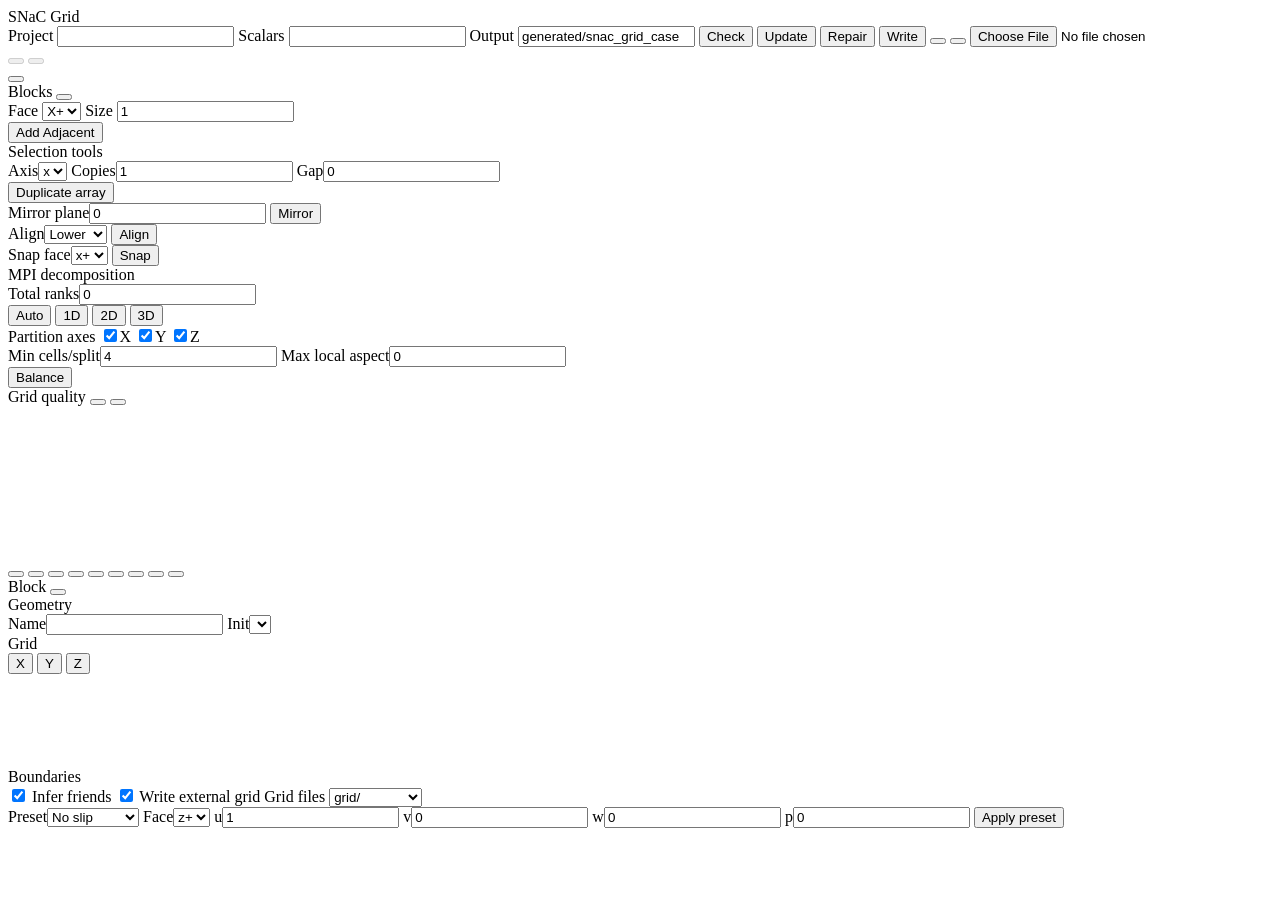
==== utils/snac_grid_generator/static/index.html @ 7eae267b "Add grid quality and validation reports." ====
<!doctype html>
<html lang="en">
  <head>
    <meta charset="utf-8" />
    <meta name="viewport" content="width=device-width, initial-scale=1" />
    <title>SNaC Grid Generator</title>
    <link rel="icon" href="data:," />
    <link rel="stylesheet" href="/styles.css" />
    <script type="importmap">
      {
        "imports": {
          "three": "/vendor/three/three.module.js",
          "three/addons/": "/vendor/three/addons/"
        }
      }
    </script>
    <script src="/vendor/lucide/lucide.min.js"></script>
  </head>
  <body>
    <header class="toolbar">
      <div class="brand">SNaC Grid</div>
      <label class="field field-project">
        <span>Project</span>
        <input id="project-name" type="text" autocomplete="off" />
      </label>
      <label class="field field-small">
        <span>Scalars</span>
        <input id="scalar-count" type="number" min="0" step="1" />
      </label>
      <label class="field field-output">
        <span>Output</span>
        <input id="output-dir" type="text" value="generated/snac_grid_case" autocomplete="off" />
      </label>
      <button id="check-project" class="button" title="Check structured grid"><i data-lucide="circle-check"></i><span>Check</span></button>
      <button id="update-structure" class="button" title="Update connectivity and MPI partitions"><i data-lucide="refresh-cw"></i><span>Update</span></button>
      <button id="repair-grids" class="button" title="Repair grid congruence"><i data-lucide="wand-sparkles"></i><span>Repair</span></button>
      <button id="export-case" class="button primary" title="Write case files"><i data-lucide="hard-drive-download"></i><span>Write</span></button>
      <button id="download-json" class="button icon" title="Download project JSON"><i data-lucide="file-json"></i></button>
      <button id="import-case" class="button icon" title="Import SNaC case from Output"><i data-lucide="folder-input"></i></button>
      <label class="button icon file-button" title="Open project JSON">
        <i data-lucide="folder-open"></i>
        <input id="open-json" type="file" accept="application/json,.json" />
      </label>
      <div class="toolbar-group">
        <button id="undo-project" class="button icon" title="Undo" disabled><i data-lucide="undo-2"></i></button>
        <button id="redo-project" class="button icon" title="Redo" disabled><i data-lucide="redo-2"></i></button>
      </div>
      <button id="reset-project" class="button icon danger" title="Erase all blocks"><i data-lucide="rotate-ccw"></i></button>
      <div id="status" class="status"></div>
    </header>

    <main class="workspace">
      <aside class="block-panel">
        <div class="panel-head">
          <span>Blocks</span>
          <button id="add-block" class="button icon" title="Add block"><i data-lucide="plus"></i></button>
        </div>
        <div id="block-list" class="block-list"></div>
        <div class="add-adjacent">
          <div class="row">
            <label class="field">
              <span>Face</span>
              <select id="adjacent-face">
                <option value="x+">X+</option>
                <option value="x-">X-</option>
                <option value="y+">Y+</option>
                <option value="y-">Y-</option>
                <option value="z+">Z+</option>
                <option value="z-">Z-</option>
              </select>
            </label>
            <label class="field">
              <span>Size</span>
              <input id="adjacent-size" type="number" value="1" step="any" min="1e-12" />
            </label>
          </div>
          <button id="add-adjacent" class="button"><i data-lucide="panel-top-open"></i><span>Add Adjacent</span></button>
        </div>
        <div class="geometry-tools">
          <div class="section-title">Selection tools</div>
          <div class="tool-row three">
            <label class="field"><span>Axis</span><select id="geometry-axis"><option>x</option><option>y</option><option>z</option></select></label>
            <label class="field"><span>Copies</span><input id="array-count" type="number" value="1" min="1" step="1" /></label>
            <label class="field"><span>Gap</span><input id="array-gap" type="number" value="0" step="any" /></label>
          </div>
          <button id="duplicate-array" class="button"><i data-lucide="copy-plus"></i><span>Duplicate array</span></button>
          <div class="tool-row two">
            <label class="field"><span>Mirror plane</span><input id="mirror-plane" type="number" value="0" step="any" /></label>
            <button id="mirror-blocks" class="button compact"><i data-lucide="flip-horizontal-2"></i><span>Mirror</span></button>
          </div>
          <div class="tool-row two">
            <label class="field"><span>Align</span><select id="align-mode"><option value="lower">Lower</option><option value="center">Center</option><option value="upper">Upper</option></select></label>
            <button id="align-blocks" class="button compact"><i data-lucide="align-center-horizontal"></i><span>Align</span></button>
          </div>
          <div class="tool-row two">
            <label class="field"><span>Snap face</span><select id="snap-face"><option>x+</option><option>x-</option><option>y+</option><option>y-</option><option>z+</option><option>z-</option></select></label>
            <button id="snap-block" class="button compact"><i data-lucide="magnet"></i><span>Snap</span></button>
          </div>
        </div>
        <div class="decomposition-panel">
          <div class="section-title">MPI decomposition</div>
          <label class="field"><span>Total ranks</span><input id="target-ranks" type="number" value="0" min="0" step="1" /></label>
          <div id="decomposition-mode" class="mode-buttons" role="group" aria-label="Decomposition mode">
            <button type="button" data-mode="auto" class="active">Auto</button>
            <button type="button" data-mode="1d">1D</button>
            <button type="button" data-mode="2d">2D</button>
            <button type="button" data-mode="3d">3D</button>
          </div>
          <div id="decomposition-axes" class="axis-choices">
            <span>Partition axes</span>
            <label class="check"><input type="checkbox" data-axis="0" checked /><span>X</span></label>
            <label class="check"><input type="checkbox" data-axis="1" checked /><span>Y</span></label>
            <label class="check"><input type="checkbox" data-axis="2" checked /><span>Z</span></label>
          </div>
          <div class="tool-row two">
            <label class="field"><span>Min cells/split</span><input id="min-local-cells" type="number" value="4" min="1" step="1" /></label>
            <label class="field"><span>Max local aspect</span><input id="max-local-aspect" type="number" value="0" min="0" step="any" /></label>
          </div>
          <button id="balance-decomposition" class="button"><i data-lucide="network"></i><span>Balance</span></button>
          <div id="decomposition-summary" class="decomposition-summary"></div>
        </div>
        <div class="quality-panel">
          <div class="section-title quality-title">
            <span>Grid quality</span>
            <span class="quality-actions">
              <button id="download-report-json" class="button icon" type="button" title="Download quality report as JSON"><i data-lucide="file-json"></i></button>
              <button id="download-report-markdown" class="button icon" type="button" title="Download quality report as Markdown"><i data-lucide="file-text"></i></button>
            </span>
          </div>
          <div id="quality-summary" class="quality-summary"></div>
        </div>
      </aside>

      <section class="viewport-shell">
        <canvas id="scene"></canvas>
        <div class="view-tools">
          <button id="tool-select" class="button icon active" title="Select blocks"><i data-lucide="mouse-pointer-2"></i></button>
          <button id="tool-move" class="button icon" title="Move selected block"><i data-lucide="move-3d"></i></button>
          <button id="tool-scale" class="button icon" title="Resize selected block"><i data-lucide="scaling"></i></button>
          <button id="toggle-boundaries" class="button icon active" title="Toggle boundary colors: D red, N blue, F green, mixed velocity amber"><i data-lucide="palette"></i></button>
          <button id="toggle-partitions" class="button icon active" title="Toggle MPI partition planes"><i data-lucide="panels-top-left"></i></button>
          <button id="toggle-grid-lines" class="button icon active" title="Toggle selected-block grid lines"><i data-lucide="grid-2x2"></i></button>
          <button id="toggle-spacing-jumps" class="button icon active" title="Toggle interface spacing quality"><i data-lucide="activity"></i></button>
          <button id="fit-view" class="button icon" title="Fit view"><i data-lucide="scan"></i></button>
          <button id="toggle-grid" class="button icon active" title="Toggle ground grid"><i data-lucide="grid-3x3"></i></button>
        </div>
      </section>

      <aside class="inspector">
        <div class="panel-head">
          <span id="block-title">Block</span>
          <button id="remove-block" class="button icon danger" title="Remove block"><i data-lucide="trash-2"></i></button>
        </div>

        <section class="section">
          <div class="section-title">Geometry</div>
          <div class="form-grid two">
            <label class="field"><span>Name</span><input id="block-name" type="text" autocomplete="off" /></label>
            <label class="field"><span>Init</span><select id="inivel"></select></label>
          </div>
          <div class="periodic-grid" id="periodic-grid"></div>
          <div class="matrix" id="geometry-grid"></div>
          <div class="matrix" id="resolution-grid"></div>
        </section>

        <section class="section">
          <div class="section-title">Grid</div>
          <div class="tabs" id="axis-tabs">
            <button data-axis="x" class="active">X</button>
            <button data-axis="y">Y</button>
            <button data-axis="z">Z</button>
          </div>
          <div id="axis-editor"></div>
          <canvas id="spacing-preview" width="520" height="90"></canvas>
          <div id="spacing-stats" class="stats"></div>
        </section>

        <section class="section">
          <div class="section-title">Boundaries</div>
          <div class="form-grid two">
            <label class="check"><input id="infer-connectivity" type="checkbox" checked /> <span>Infer friends</span></label>
            <label class="check"><input id="write-external-grid" type="checkbox" checked /> <span>Write external grid</span></label>
            <label class="field">
              <span>Grid files</span>
              <select id="grid-source">
                <option value="grid">grid/</option>
                <option value="both">grid/ + data/</option>
              </select>
            </label>
          </div>
          <div class="bc-presets">
            <label class="field"><span>Preset</span><select id="bc-preset"><option value="no_slip">No slip</option><option value="free_slip">Free slip</option><option value="moving_wall">Moving wall</option><option value="inlet">Inlet</option><option value="outlet">Outlet</option></select></label>
            <label class="field"><span>Face</span><select id="bc-preset-face"><option>x-</option><option>x+</option><option>y-</option><option>y+</option><option>z-</option><option selected>z+</option></select></label>
            <label class="field"><span>u</span><input id="bc-preset-u" type="number" value="1" step="any" /></label>
            <label class="field"><span>v</span><input id="bc-preset-v" type="number" value="0" step="any" /></label>
            <label class="field"><span>w</span><input id="bc-preset-w" type="number" value="0" step="any" /></label>
            <label class="field"><span>p</span><input id="bc-preset-p" type="number" value="0" step="any" /></label>
            <button id="apply-bc-preset" class="button"><i data-lucide="paint-bucket"></i><span>Apply preset</span></button>
          </div>
          <div id="boundary-table" class="boundary-table"></div>
          <div id="check-results" class="check-results"></div>
        </section>
      </aside>
    </main>

    <dialog id="repair-dialog">
      <div class="dialog-body">
        <div class="dialog-title">Repair grids</div>
        <div id="repair-summary" class="repair-summary"></div>
        <div class="dialog-actions">
          <button id="cancel-repair" class="button" type="button">Cancel</button>
          <button id="confirm-repair" class="button primary" type="button">Apply</button>
        </div>
      </div>
    </dialog>

    <dialog id="recovery-dialog">
      <div class="dialog-body">
        <div class="dialog-title">Recover project</div>
        <div id="recovery-summary" class="repair-summary"></div>
        <div class="dialog-actions">
          <button id="discard-recovery" class="button" type="button">Discard</button>
          <button id="restore-recovery" class="button primary" type="button">Restore</button>
        </div>
      </div>
    </dialog>

    <script type="module" src="/app.js"></script>
  </body>
</html>
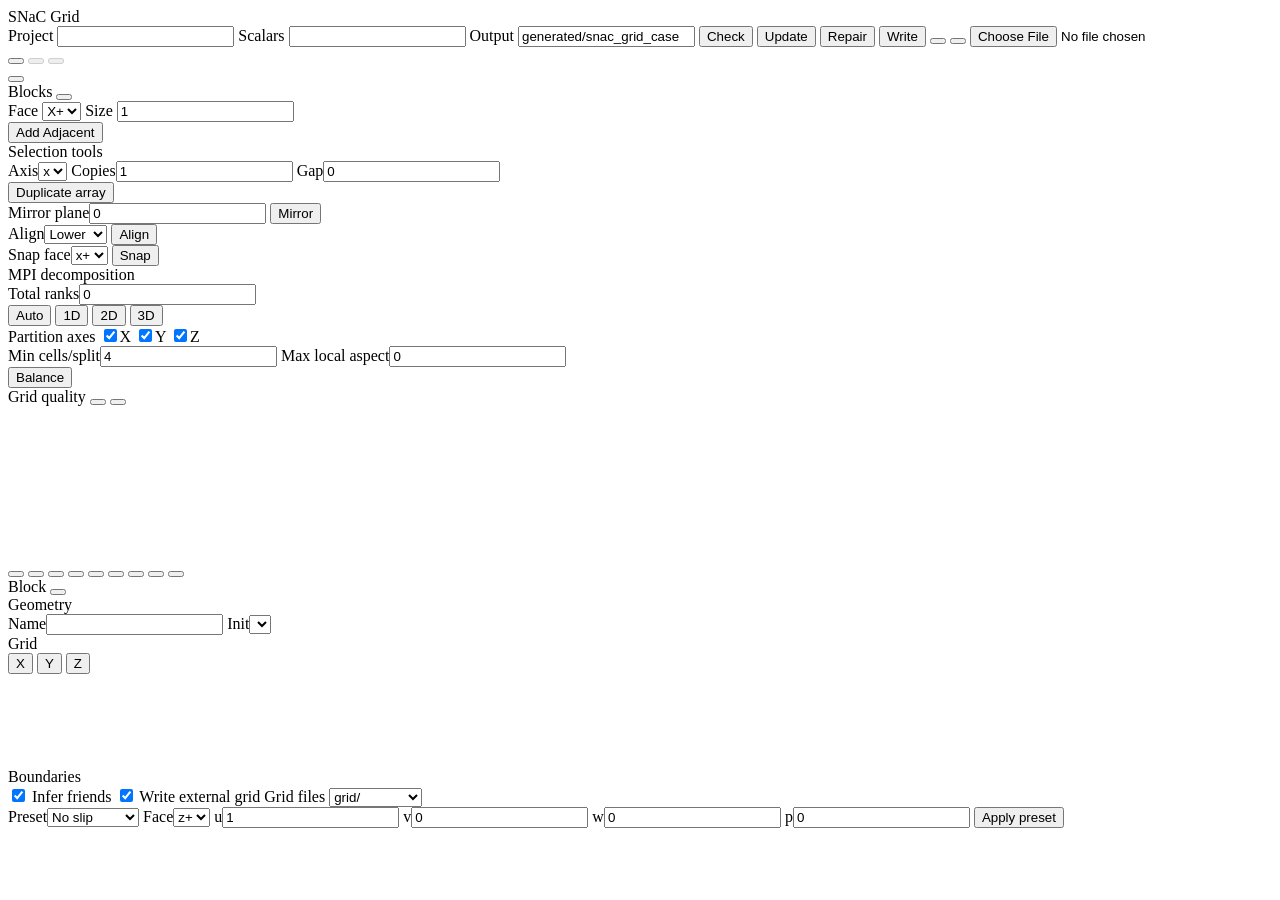
==== commit 19f02fec: "Add reusable grid presets and case templates." ====
--- a/utils/snac_grid_generator/static/index.html
+++ b/utils/snac_grid_generator/static/index.html
@@ -42,6 +42,7 @@
         <input id="open-json" type="file" accept="application/json,.json" />
       </label>
       <div class="toolbar-group">
+        <button id="open-library" class="button icon" title="Grid library"><i data-lucide="library-big"></i></button>
         <button id="undo-project" class="button icon" title="Undo" disabled><i data-lucide="undo-2"></i></button>
         <button id="redo-project" class="button icon" title="Redo" disabled><i data-lucide="redo-2"></i></button>
       </div>
@@ -225,6 +226,40 @@
       </div>
     </dialog>
 
+    <dialog id="library-dialog" class="library-dialog">
+      <div class="dialog-body">
+        <div class="dialog-heading">
+          <div class="dialog-title">Grid library</div>
+          <button id="close-library" class="button icon" type="button" title="Close library"><i data-lucide="x"></i></button>
+        </div>
+        <div id="library-tabs" class="tabs library-tabs" role="tablist">
+          <button type="button" data-library-tab="axisPresets" class="active">Axis presets</button>
+          <button type="button" data-library-tab="projectTemplates">Case templates</button>
+        </div>
+        <div class="library-content">
+          <label class="field">
+            <span>Name</span>
+            <input id="library-name" type="text" maxlength="80" autocomplete="off" />
+          </label>
+          <select id="library-items" class="library-items" size="7" aria-label="Library items"></select>
+          <div id="library-summary" class="library-summary"></div>
+          <div class="library-actions">
+            <button id="apply-library-item" class="button primary" type="button"><i data-lucide="check"></i><span>Apply</span></button>
+            <button id="save-library-item" class="button" type="button"><i data-lucide="save"></i><span>Save</span></button>
+            <button id="rename-library-item" class="button" type="button"><i data-lucide="pencil"></i><span>Rename</span></button>
+            <button id="delete-library-item" class="button danger" type="button"><i data-lucide="trash-2"></i><span>Delete</span></button>
+          </div>
+        </div>
+        <div class="dialog-actions library-file-actions">
+          <label class="button file-button" title="Import library JSON">
+            <i data-lucide="upload"></i><span>Import</span>
+            <input id="import-library" type="file" accept="application/json,.json" />
+          </label>
+          <button id="export-library" class="button" type="button"><i data-lucide="download"></i><span>Export</span></button>
+        </div>
+      </div>
+    </dialog>
+
     <script type="module" src="/app.js"></script>
   </body>
 </html>
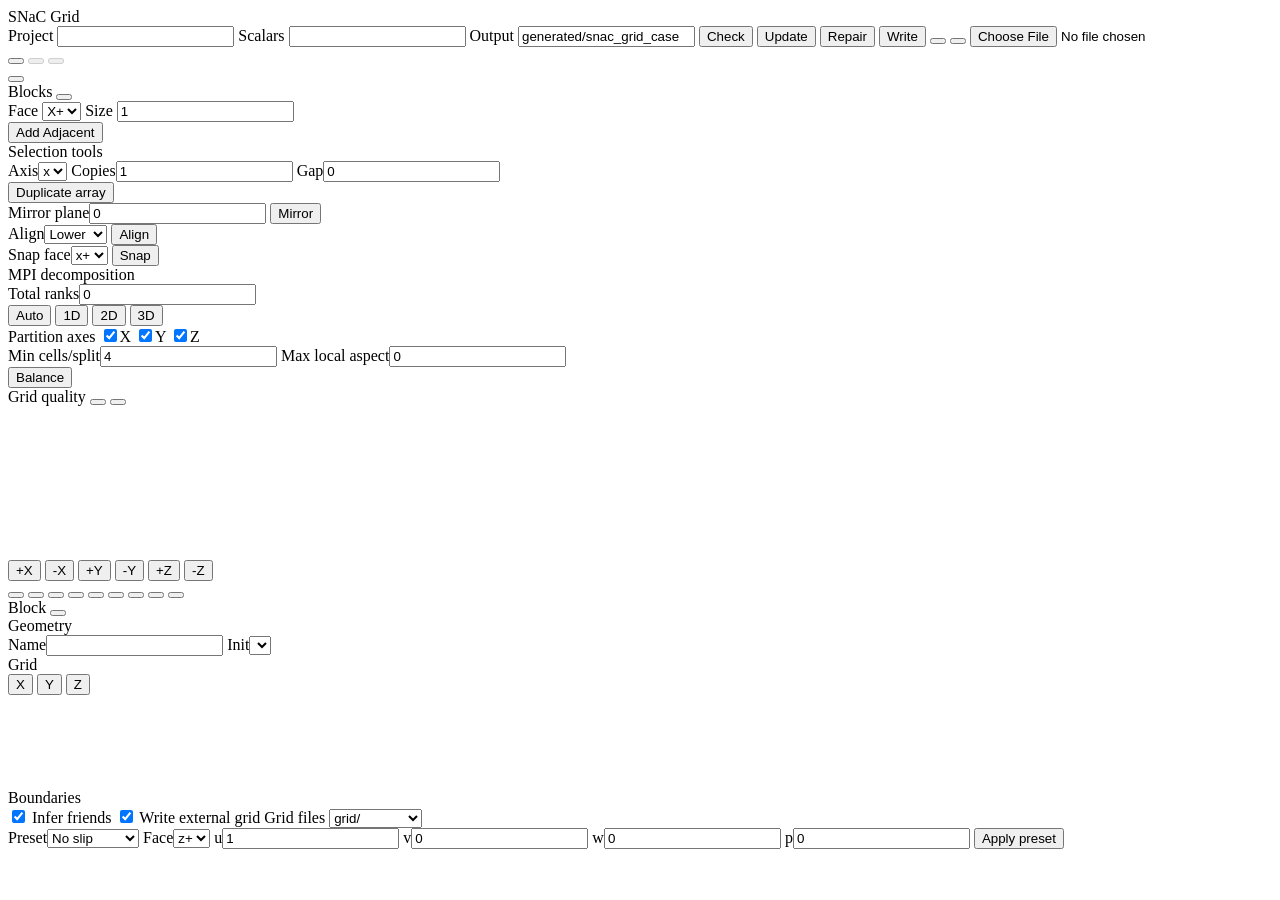
==== commit b70d3634: "Add orthographic axis views to the grid editor." ====
--- a/utils/snac_grid_generator/static/index.html
+++ b/utils/snac_grid_generator/static/index.html
@@ -135,6 +135,14 @@
       <section class="viewport-shell">
         <canvas id="scene"></canvas>
         <div class="view-tools">
+          <div class="axis-view-tools" role="group" aria-label="Orthographic views">
+            <button class="button axis-view" data-axis-view="+x" aria-label="View from +X" aria-pressed="false" title="View from +X">+X</button>
+            <button class="button axis-view" data-axis-view="-x" aria-label="View from -X" aria-pressed="false" title="View from -X">-X</button>
+            <button class="button axis-view" data-axis-view="+y" aria-label="View from +Y" aria-pressed="false" title="View from +Y">+Y</button>
+            <button class="button axis-view" data-axis-view="-y" aria-label="View from -Y" aria-pressed="false" title="View from -Y">-Y</button>
+            <button class="button axis-view" data-axis-view="+z" aria-label="View from +Z" aria-pressed="false" title="View from +Z">+Z</button>
+            <button class="button axis-view" data-axis-view="-z" aria-label="View from -Z" aria-pressed="false" title="View from -Z">-Z</button>
+          </div>
           <button id="tool-select" class="button icon active" title="Select blocks"><i data-lucide="mouse-pointer-2"></i></button>
           <button id="tool-move" class="button icon" title="Move selected block"><i data-lucide="move-3d"></i></button>
           <button id="tool-scale" class="button icon" title="Resize selected block"><i data-lucide="scaling"></i></button>
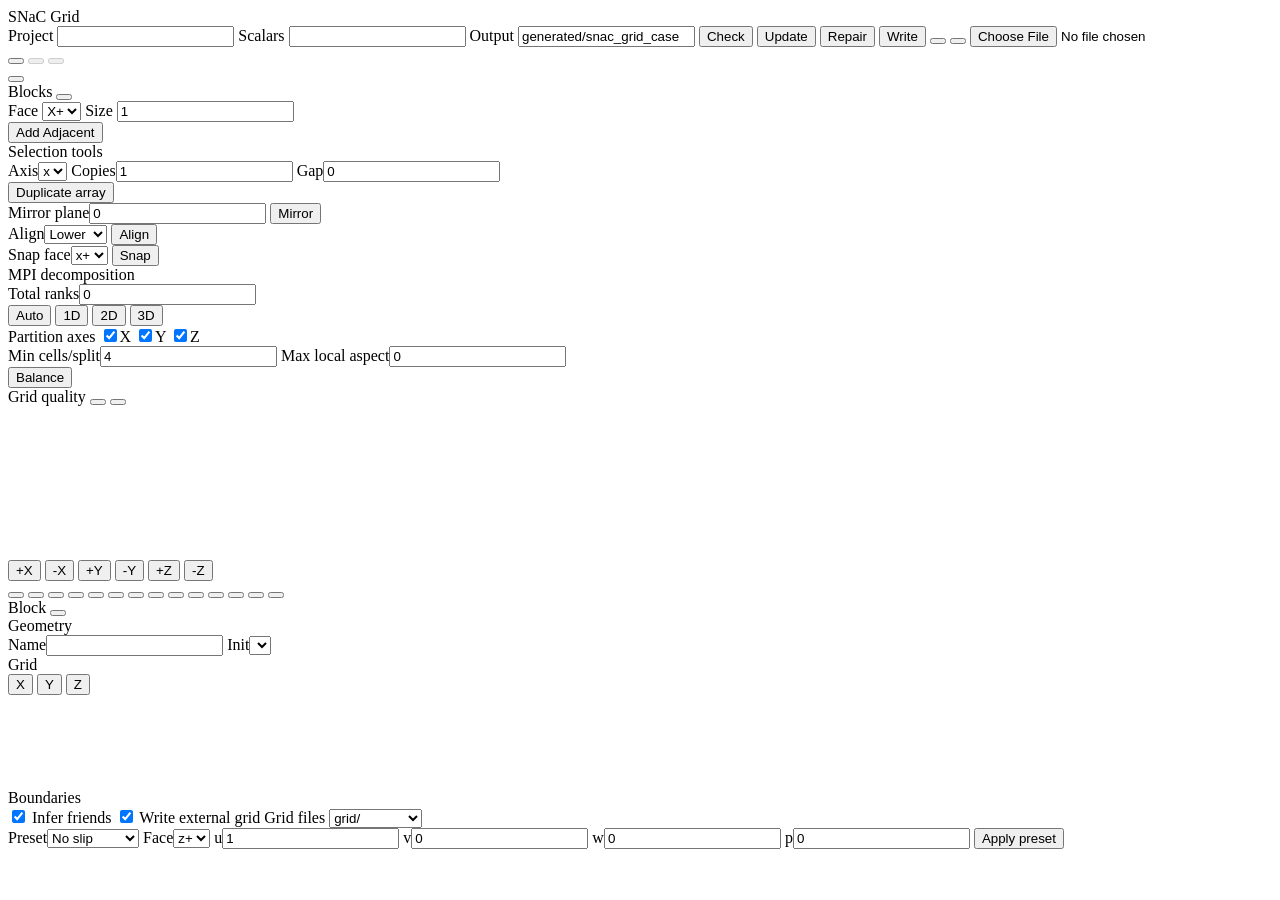
==== commit 35c8f4b8: "Add grid inspection tools." ====
--- a/utils/snac_grid_generator/static/index.html
+++ b/utils/snac_grid_generator/static/index.html
@@ -143,6 +143,11 @@
             <button class="button axis-view" data-axis-view="+z" aria-label="View from +Z" aria-pressed="false" title="View from +Z">+Z</button>
             <button class="button axis-view" data-axis-view="-z" aria-label="View from -Z" aria-pressed="false" title="View from -Z">-Z</button>
           </div>
+          <button id="focus-selection" class="button icon" title="Fit selected blocks"><i data-lucide="scan-search"></i></button>
+          <button id="hide-selected" class="button icon" title="Hide selected blocks"><i data-lucide="eye-off"></i></button>
+          <button id="isolate-selected" class="button icon" title="Isolate selected blocks"><i data-lucide="panel-top"></i></button>
+          <button id="show-all-blocks" class="button icon" title="Show all blocks"><i data-lucide="eye"></i></button>
+          <button id="toggle-clipping" class="button icon" title="Toggle clipping plane"><i data-lucide="slice"></i></button>
           <button id="tool-select" class="button icon active" title="Select blocks"><i data-lucide="mouse-pointer-2"></i></button>
           <button id="tool-move" class="button icon" title="Move selected block"><i data-lucide="move-3d"></i></button>
           <button id="tool-scale" class="button icon" title="Resize selected block"><i data-lucide="scaling"></i></button>
@@ -152,6 +157,15 @@
           <button id="toggle-spacing-jumps" class="button icon active" title="Toggle interface spacing quality"><i data-lucide="activity"></i></button>
           <button id="fit-view" class="button icon" title="Fit view"><i data-lucide="scan"></i></button>
           <button id="toggle-grid" class="button icon active" title="Toggle ground grid"><i data-lucide="grid-3x3"></i></button>
+        </div>
+        <div id="clip-tools" class="clip-tools" hidden>
+          <div id="clip-axis" class="clip-axis" role="group" aria-label="Clipping axis">
+            <button class="active" data-clip-axis="x" aria-pressed="true">X</button>
+            <button data-clip-axis="y" aria-pressed="false">Y</button>
+            <button data-clip-axis="z" aria-pressed="false">Z</button>
+          </div>
+          <input id="clip-position" type="range" min="0" max="1" step="0.001" value="0.5" aria-label="Clipping position" />
+          <button id="flip-clipping" class="button icon" title="Flip clipping direction"><i data-lucide="flip-horizontal-2"></i></button>
         </div>
       </section>
 
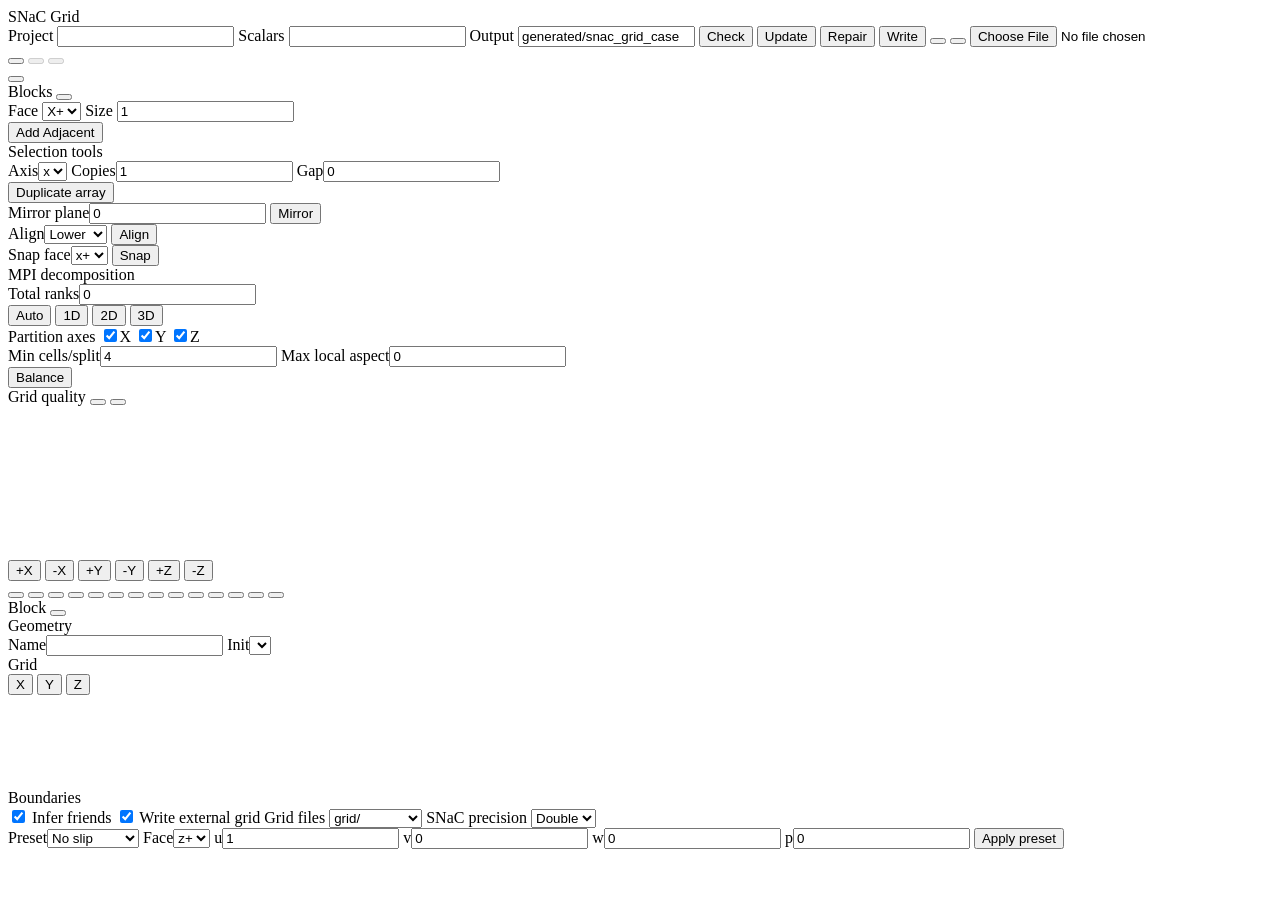
==== commit 2f99c088: "Polish grid generator edge cases." ====
--- a/utils/snac_grid_generator/static/index.html
+++ b/utils/snac_grid_generator/static/index.html
@@ -210,6 +210,13 @@
                 <option value="both">grid/ + data/</option>
               </select>
             </label>
+            <label class="field">
+              <span>SNaC precision</span>
+              <select id="grid-precision">
+                <option value="double">Double</option>
+                <option value="single">Single</option>
+              </select>
+            </label>
           </div>
           <div class="bc-presets">
             <label class="field"><span>Preset</span><select id="bc-preset"><option value="no_slip">No slip</option><option value="free_slip">Free slip</option><option value="moving_wall">Moving wall</option><option value="inlet">Inlet</option><option value="outlet">Outlet</option></select></label>
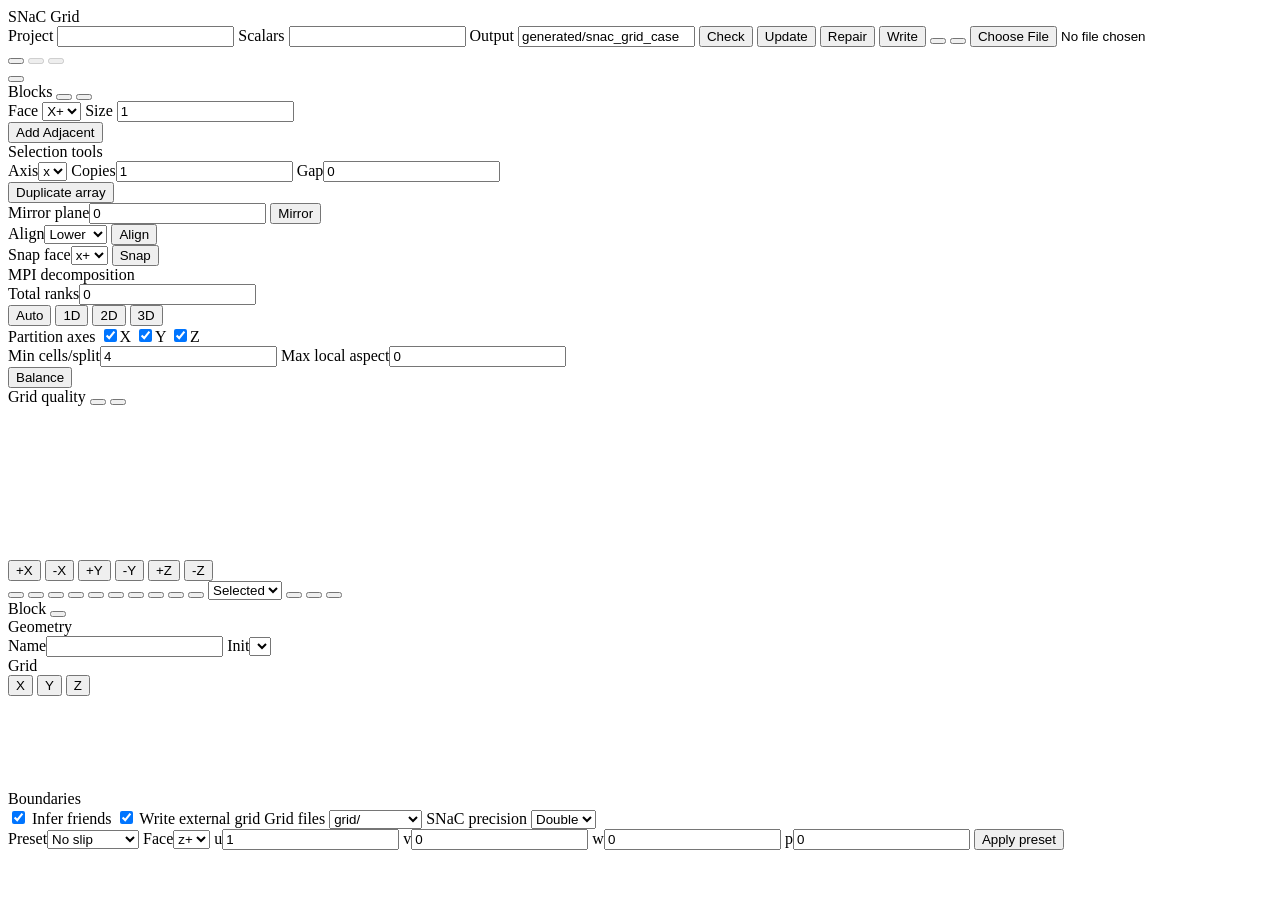
==== commit bf3ad3fa: "Polish multi-block GUI interactions." ====
--- a/utils/snac_grid_generator/static/index.html
+++ b/utils/snac_grid_generator/static/index.html
@@ -54,7 +54,10 @@
       <aside class="block-panel">
         <div class="panel-head">
           <span>Blocks</span>
-          <button id="add-block" class="button icon" title="Add block"><i data-lucide="plus"></i></button>
+          <span class="panel-actions">
+            <button id="reset-block-names" class="button icon" title="Reset names to block-ID"><i data-lucide="list-restart"></i></button>
+            <button id="add-block" class="button icon" title="Add block"><i data-lucide="plus"></i></button>
+          </span>
         </div>
         <div id="block-list" class="block-list"></div>
         <div class="add-adjacent">
@@ -148,15 +151,22 @@
           <button id="isolate-selected" class="button icon" title="Isolate selected blocks"><i data-lucide="panel-top"></i></button>
           <button id="show-all-blocks" class="button icon" title="Show all blocks"><i data-lucide="eye"></i></button>
           <button id="toggle-clipping" class="button icon" title="Toggle clipping plane"><i data-lucide="slice"></i></button>
-          <button id="tool-select" class="button icon active" title="Select blocks"><i data-lucide="mouse-pointer-2"></i></button>
-          <button id="tool-move" class="button icon" title="Move selected block"><i data-lucide="move-3d"></i></button>
-          <button id="tool-scale" class="button icon" title="Resize selected block"><i data-lucide="scaling"></i></button>
-          <button id="toggle-boundaries" class="button icon active" title="Toggle boundary colors: D red, N blue, F green, mixed velocity amber"><i data-lucide="palette"></i></button>
-          <button id="toggle-partitions" class="button icon active" title="Toggle MPI partition planes"><i data-lucide="panels-top-left"></i></button>
-          <button id="toggle-grid-lines" class="button icon active" title="Toggle selected-block grid lines"><i data-lucide="grid-2x2"></i></button>
-          <button id="toggle-spacing-jumps" class="button icon active" title="Toggle interface spacing quality"><i data-lucide="activity"></i></button>
+          <button id="tool-select" class="button icon active" aria-pressed="true" title="Select blocks"><i data-lucide="mouse-pointer-2"></i></button>
+          <button id="tool-move" class="button icon" aria-pressed="false" title="Move primary block; click again to exit"><i data-lucide="move-3d"></i></button>
+          <button id="tool-scale" class="button icon" aria-pressed="false" title="Resize primary block; click again to exit"><i data-lucide="scaling"></i></button>
+          <button id="toggle-boundaries" class="button icon active" aria-pressed="true" title="Toggle boundary colors: D red, N blue, F green, mixed velocity amber"><i data-lucide="palette"></i></button>
+          <button id="toggle-partitions" class="button icon active" aria-pressed="true" title="Toggle MPI partition planes"><i data-lucide="panels-top-left"></i></button>
+          <label class="view-select" title="Grid line display">
+            <i data-lucide="grid-2x2"></i>
+            <select id="grid-lines-mode" aria-label="Grid line display">
+              <option value="off">Off</option>
+              <option value="selected" selected>Selected</option>
+              <option value="all">All</option>
+            </select>
+          </label>
+          <button id="toggle-spacing-jumps" class="button icon active" aria-pressed="true" title="Toggle interface spacing quality"><i data-lucide="activity"></i></button>
           <button id="fit-view" class="button icon" title="Fit view"><i data-lucide="scan"></i></button>
-          <button id="toggle-grid" class="button icon active" title="Toggle ground grid"><i data-lucide="grid-3x3"></i></button>
+          <button id="toggle-grid" class="button icon active" aria-pressed="true" title="Toggle ground grid"><i data-lucide="grid-3x3"></i></button>
         </div>
         <div id="clip-tools" class="clip-tools" hidden>
           <div id="clip-axis" class="clip-axis" role="group" aria-label="Clipping axis">
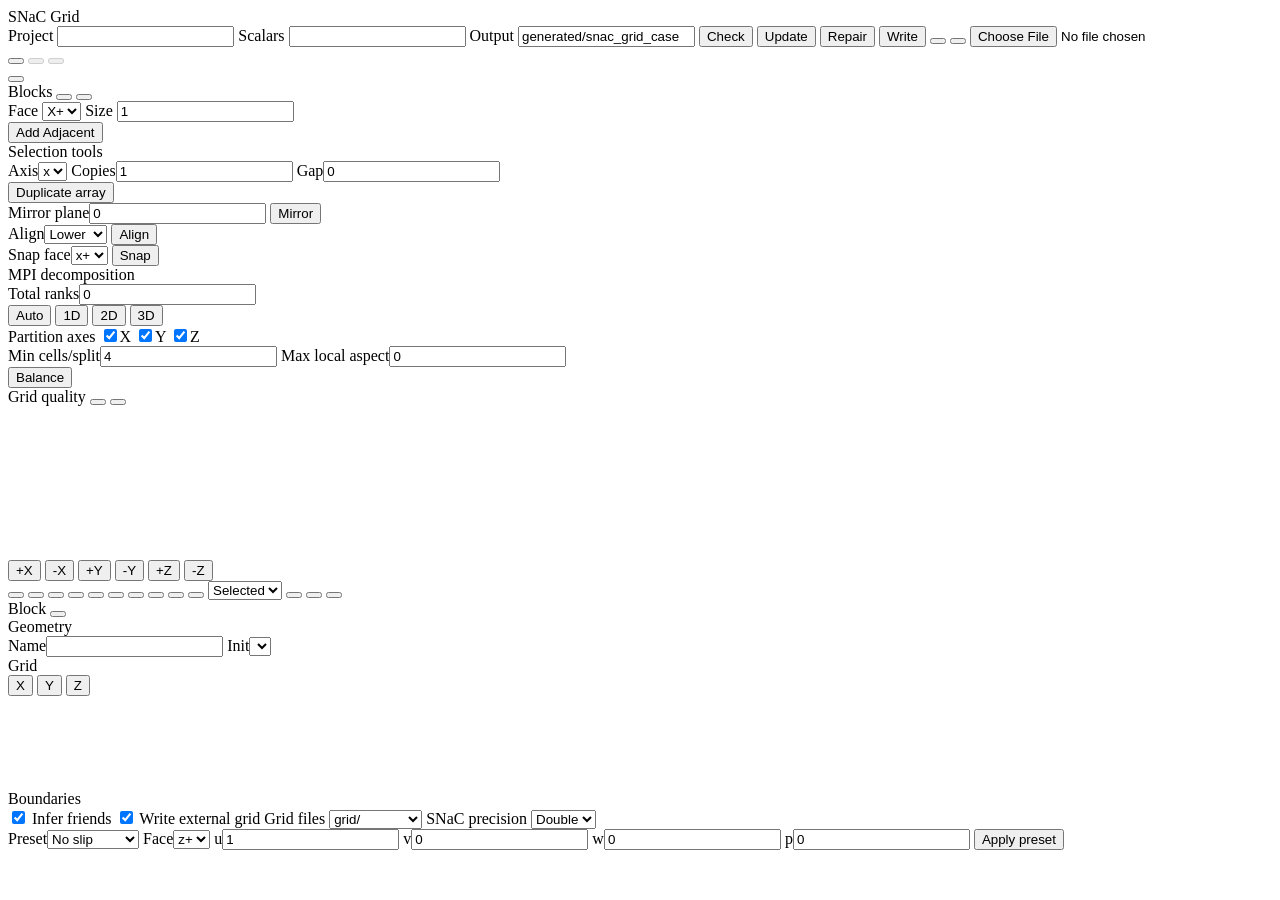
==== commit fe0be910: "Reset block names from list order." ====
--- a/utils/snac_grid_generator/static/index.html
+++ b/utils/snac_grid_generator/static/index.html
@@ -55,7 +55,7 @@
         <div class="panel-head">
           <span>Blocks</span>
           <span class="panel-actions">
-            <button id="reset-block-names" class="button icon" title="Reset names to block-ID"><i data-lucide="list-restart"></i></button>
+            <button id="reset-block-names" class="button icon" title="Reset names from list order"><i data-lucide="list-restart"></i></button>
             <button id="add-block" class="button icon" title="Add block"><i data-lucide="plus"></i></button>
           </span>
         </div>
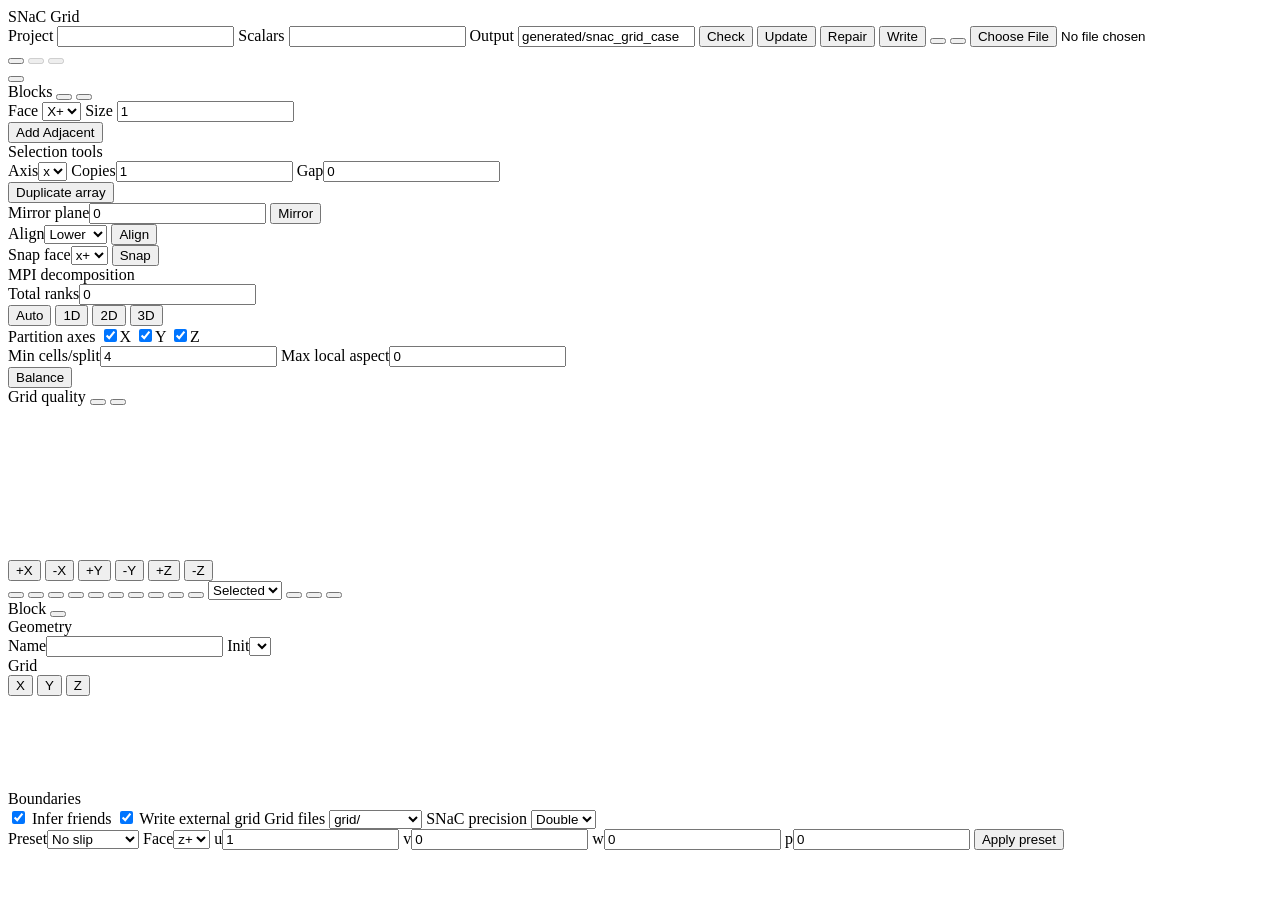
==== commit d5f8f3f9: "Renumber block IDs from list order." ====
--- a/utils/snac_grid_generator/static/index.html
+++ b/utils/snac_grid_generator/static/index.html
@@ -55,7 +55,7 @@
         <div class="panel-head">
           <span>Blocks</span>
           <span class="panel-actions">
-            <button id="reset-block-names" class="button icon" title="Reset names from list order"><i data-lucide="list-restart"></i></button>
+            <button id="renumber-blocks" class="button icon" title="Renumber IDs and names from list order"><i data-lucide="list-restart"></i></button>
             <button id="add-block" class="button icon" title="Add block"><i data-lucide="plus"></i></button>
           </span>
         </div>
